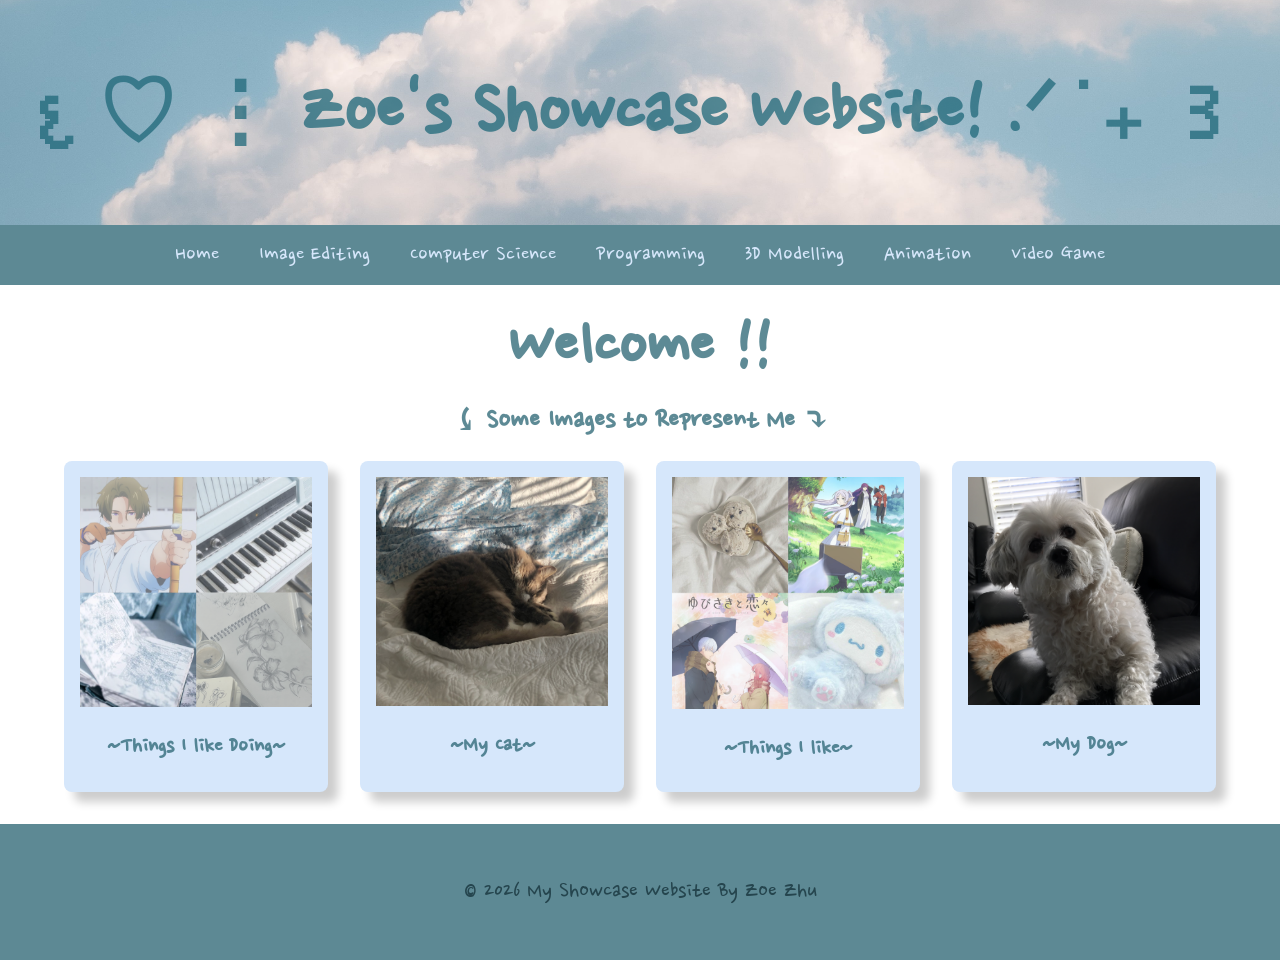
==== index.html @ 84641f57 "Changed year" ====
<!DOCTYPE html>
<html lang="en">

<head>
    <meta charset="UTF-8">
    <meta name="viewport" content="width=device-width, initial-scale=1.0">
    <link rel="stylesheet" href="style.css">
    <title>𐔌 ㅤ♡  ⋮ Zoe's Showcase Website  .ᐟ  ֹ   ₊ ꒱</title>
    <link rel="icon" type="image/png" sizes="16x16" href="file:///Users/zoe/Downloads/favicon-16x16.png">
    <link href="https://fonts.googleapis.com/css2?family=Nanum+Pen+Script&display=swap" rel="stylesheet">
</head>
<!-- This is the main body of the website- ALL your content goes AFTER the <body> tag and before the </body> tag -->
<body>

    <!-- The Hero Section -------------------------------------------------------------------------------------- -->
    <section class="hero">
        <div class="hero-text">𐔌 ㅤ♡  ⋮ Zoe's Showcase Website!  .ᐟ  ֹ   ₊ ꒱</div>
    </section>

        <!-- Navigation Bar -->
    <nav class="navbar">
        <ul>
            <li><a href="index.html">Home</a></li>
            <li><a href="Image Editing.html">Image Editing</a></li>
            <li><a href="Computer Science.html">Computer Science</a></li>
            <li><a href="Programming.html">Programming</a></li>
            <li><a href="3D Modelling.html">3D Modelling</a></li>
            <li><a href="Animation.html">Animation</a></li>
            <li><a href="Video Game.html">Video Game</a></li>
        </ul>
    </nav>

    <h1>Welcome !!</h1> 
    <h3>⤹ Some Images to Represent Me ⤵</h3>
    <!-- Topic one ------------------------------------------------------------------------------------------------- -->
    <!-- The First Topic Section -->

        <!-- now a three column grid of images -->
        <div class="topic-content">
            <!-- one "card" which includes an image with a text below it -->
            <div class="topic-card">
                <img src="images/Things I like doing.png" alt="Things I Like Doing">
                <h2 class="topic-card-text">~Things I like Doing~</h2>
            </div>
            <div class="topic-card">
                <img src="images/Tutu.png" alt="Picture of my cat!">
                <h2 class="topic-card-text">~My Cat~</h2>
            </div>
            <div class="topic-card">
                <img src="images/Things I like.png" alt="Things I Like">
                <h2 class="topic-card-text">~Things I like~</h2>
            </div>
             <div class="topic-card">
                <img src="images/Mini.png" alt="My dog">
                <h2 class="topic-card-text">~My Dog~</h2>
            </div>
        </div>
    </section>
<!-- End of topic one------------------------------------------------------------------------------------------ -->

<!-- Copy and paste the section from above to make your next section -->

    <!--Header with links to different parts of the website ---------------------------------------------------- -->

<!-- A Simple Website Footer ------------------------------------------------------------------------------ --> 
 <footer class="footer"> <p>&copy; 2026 My Showcase Website By Zoe Zhu</p> </footer>  

<!-- The end of the whole page- no more content after this! -->
</body>
</html>
---- style.css ----
/* A simple css reset */
body,
html {
    margin: 0;
    padding: 0;
    height: 100%;
    /* The Font Family- Really important!! */
    font-family: 'Nanum Pen Script', cursive;
    box-sizing: border-box;
    background-repeat: no-repeat;
    background-size: 1761px 993px;
    background-position: center;
}

/* reset for images to ensure they ar 100% of the parent container width */
img {
    width: 100%;
}

/* The hero section styling- use your OWN Hero Image URL here */
.hero {
    background-image: url("images/clouds.jpg");
    height: 25vh;
    background-size: cover;
    background-position: center;
    display: flex;
    justify-content: center;
    align-items: center;
    color: #1e6779c0;
    text-align: center;
    position: relative;
}

/* BIG text styling for the hero section text */
.hero-text {
    font-size: 5em;
    font-weight: bold;
}

/* nice big font on a banner style background */
.topic-title{
    color: #d6e7fb;
    font-size: 100px;
    padding: 0.1em 3em;
    background-color: #38c9edc0;
    text-align: center;
}

h1 {
  font-size: 70px;
  line-height: 0.5;
  text-align: center;
  color: #286372c0;
}

h3 { 
  font-size: 30px;
  line-height: 0.5;
  text-align: center;
  color: #286372c0;
}

/* Three column grid with a nice big gap */
.topic-content{
    display: grid;
    grid-template-columns: repeat(4, 1fr);
    gap: 2em;
    /* bring the whole section in off the sides of the page */
    width: 90%;
    /* top margin of 3em and center right/left */
    margin: 2em auto;
}

/* Styling for the individual topic cards rounded edges background color and a drop shadow */
.topic-card{
    background-color: #d6e7fb;
    color: #286372c0;
    padding: 1em;
    border-radius: 0.5em;
    box-shadow: 10px 10px 10px rgba(0, 0, 0, 0.2);
}

/* Styling for the topic card titles */
.topic-card-text{ 
    font-size: 1.5em;
    margin-bottom: 0.5em;
    /* center align text */
    text-align: center;
}


/* Styling for a footer section to take a bit of spcae at the bottom of the page */
.footer{
    background-color: #286372c0;
    color: #d6e7fb;
    text-align: center;
    font-size: 1.5em;
    padding: 1em 1em;
}

/* Navigation Bar */
.navbar {
    background-color: #286372c0;
    padding: 15px 0;
    position: sticky;
    top: 0; 
    z-index: 1000;
}

.navbar ul {
    list-style: none;
    display: flex;
    justify-content: center;
    gap: 40px;
    margin: 0;
    padding: 0;
}

.navbar a {
    text-decoration: none;
    font-family: 'Nanum Pen Script', cursive;
    font-size: 24px;
    color: #d6e7fb;
    transition: 0.3s;
}

.navbar a:hover {
    color: #1b454fc0;
}

.topic-card {
    transition: transform 0.3s ease, box-shadow 0.3s ease;
    position: relative; /* allows z-index to work */
}

.topic-card:hover {
    transform: translateY(-12px) scale(1.07);
    box-shadow: 18px 18px 25px rgba(0, 0, 0, 0.25);
    z-index: 10;
}

p {
    font-size: 25px;
    text-align: center;
    line-height: 1.5;
    color: #132f37c0;
}
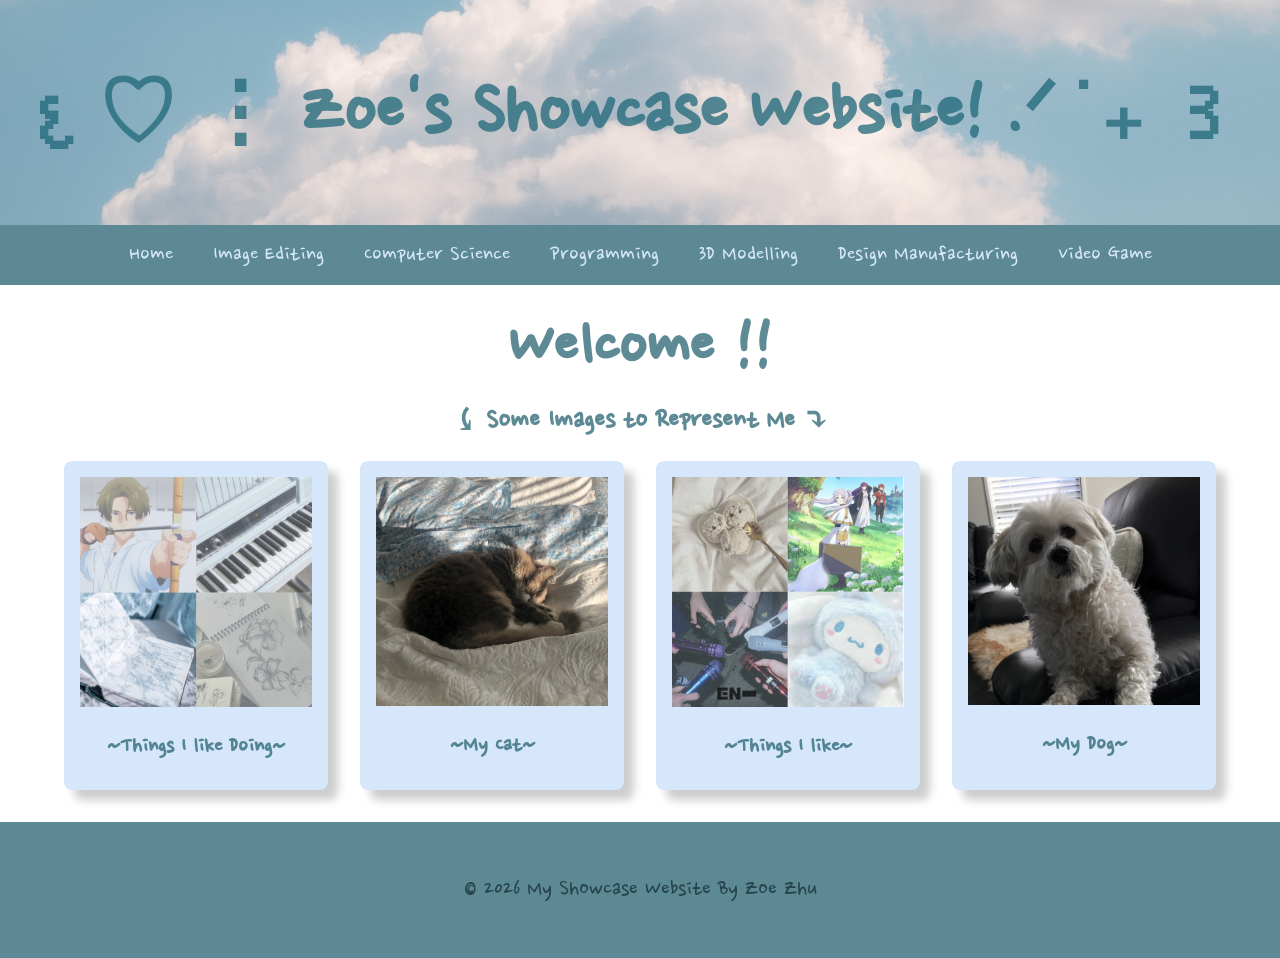
==== commit 5c6361d6: "Design Manufacturing" ====
--- a/index.html
+++ b/index.html
@@ -25,7 +25,7 @@
             <li><a href="Computer Science.html">Computer Science</a></li>
             <li><a href="Programming.html">Programming</a></li>
             <li><a href="3D Modelling.html">3D Modelling</a></li>
-            <li><a href="Animation.html">Animation</a></li>
+            <li><a href="Animation.html">Design Manufacturing</a></li>
             <li><a href="Video Game.html">Video Game</a></li>
         </ul>
     </nav>
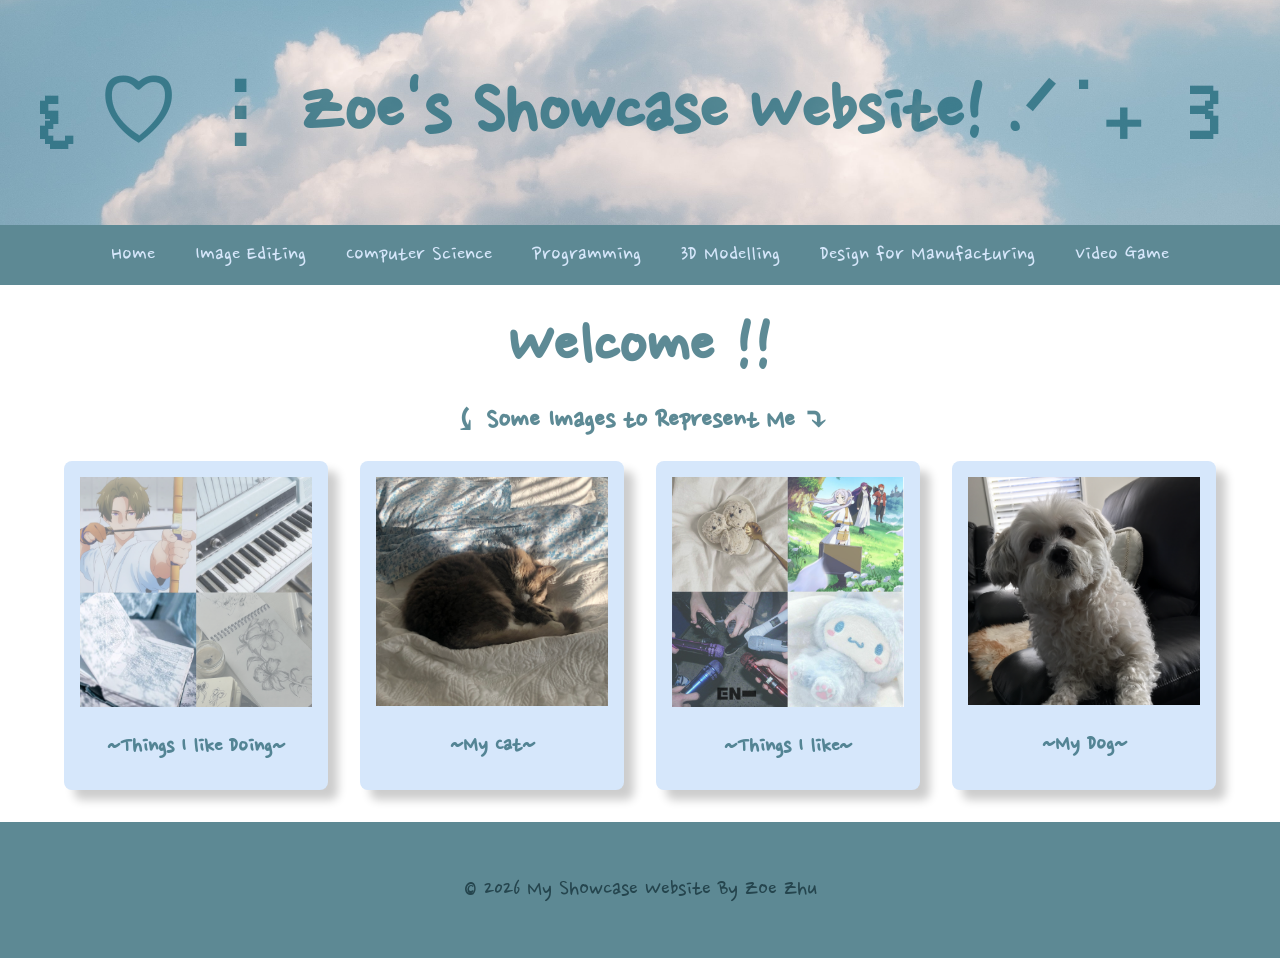
==== commit 7191c470: "Design for Manufacturing" ====
--- a/index.html
+++ b/index.html
@@ -25,7 +25,7 @@
             <li><a href="Computer Science.html">Computer Science</a></li>
             <li><a href="Programming.html">Programming</a></li>
             <li><a href="3D Modelling.html">3D Modelling</a></li>
-            <li><a href="Animation.html">Design Manufacturing</a></li>
+            <li><a href="Animation.html">Design for Manufacturing</a></li>
             <li><a href="Video Game.html">Video Game</a></li>
         </ul>
     </nav>
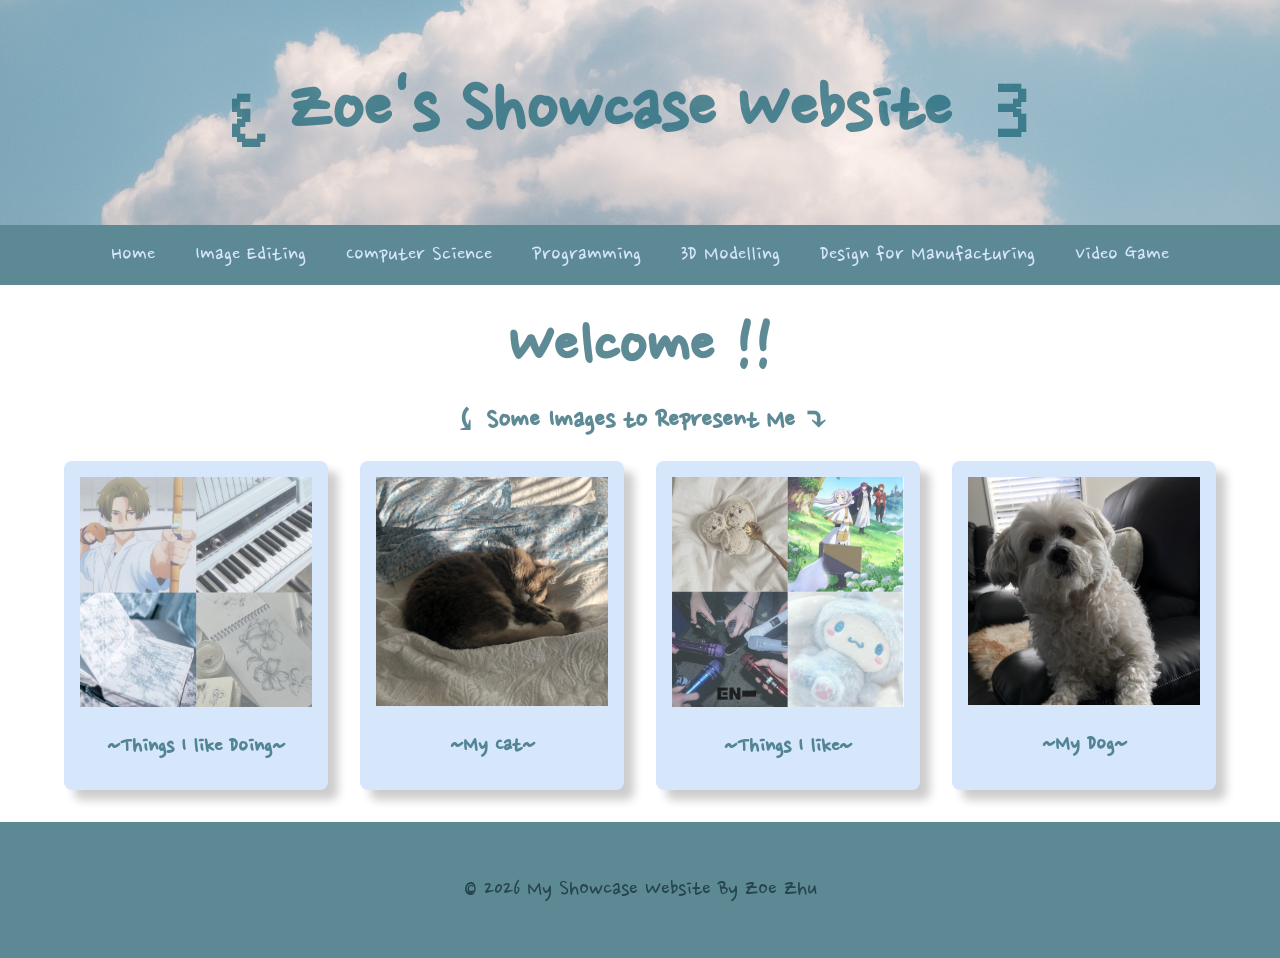
==== commit be3a48b4: "text" ====
--- a/index.html
+++ b/index.html
@@ -5,7 +5,7 @@
     <meta charset="UTF-8">
     <meta name="viewport" content="width=device-width, initial-scale=1.0">
     <link rel="stylesheet" href="style.css">
-    <title>𐔌 ㅤ♡  ⋮ Zoe's Showcase Website  .ᐟ  ֹ   ₊ ꒱</title>
+    <title>𐔌  Zoe's Showcase Website  ꒱</title>
     <link rel="icon" type="image/png" sizes="16x16" href="file:///Users/zoe/Downloads/favicon-16x16.png">
     <link href="https://fonts.googleapis.com/css2?family=Nanum+Pen+Script&display=swap" rel="stylesheet">
 </head>
@@ -14,7 +14,7 @@
 
     <!-- The Hero Section -------------------------------------------------------------------------------------- -->
     <section class="hero">
-        <div class="hero-text">𐔌 ㅤ♡  ⋮ Zoe's Showcase Website!  .ᐟ  ֹ   ₊ ꒱</div>
+        <div class="hero-text">𐔌  Zoe's Showcase Website  ꒱</div>
     </section>
 
         <!-- Navigation Bar -->
@@ -25,7 +25,7 @@
             <li><a href="Computer Science.html">Computer Science</a></li>
             <li><a href="Programming.html">Programming</a></li>
             <li><a href="3D Modelling.html">3D Modelling</a></li>
-            <li><a href="Animation.html">Design for Manufacturing</a></li>
+            <li><a href="Design for Manufacturing.html">Design for Manufacturing</a></li>
             <li><a href="Video Game.html">Video Game</a></li>
         </ul>
     </nav>
@@ -34,7 +34,7 @@
     <h3>⤹ Some Images to Represent Me ⤵</h3>
     <!-- Topic one ------------------------------------------------------------------------------------------------- -->
     <!-- The First Topic Section -->
-
+   <section class="topic-section"> 
         <!-- now a three column grid of images -->
         <div class="topic-content">
             <!-- one "card" which includes an image with a text below it -->
--- a/style.css
+++ b/style.css
@@ -144,4 +144,14 @@
     text-align: center;
     line-height: 1.5;
     color: #132f37c0;
-}+}
+
+.programming-box {
+    max-width: 1000px;        
+    margin: 20px auto; 
+    padding: 10px;         
+    background-color: #d6e7fb;
+    border: 1px solid #b3cae3; 
+    border-radius: 12px;  
+    box-shadow: 18px 18px 25px rgba(0, 0, 0, 0.25);
+}
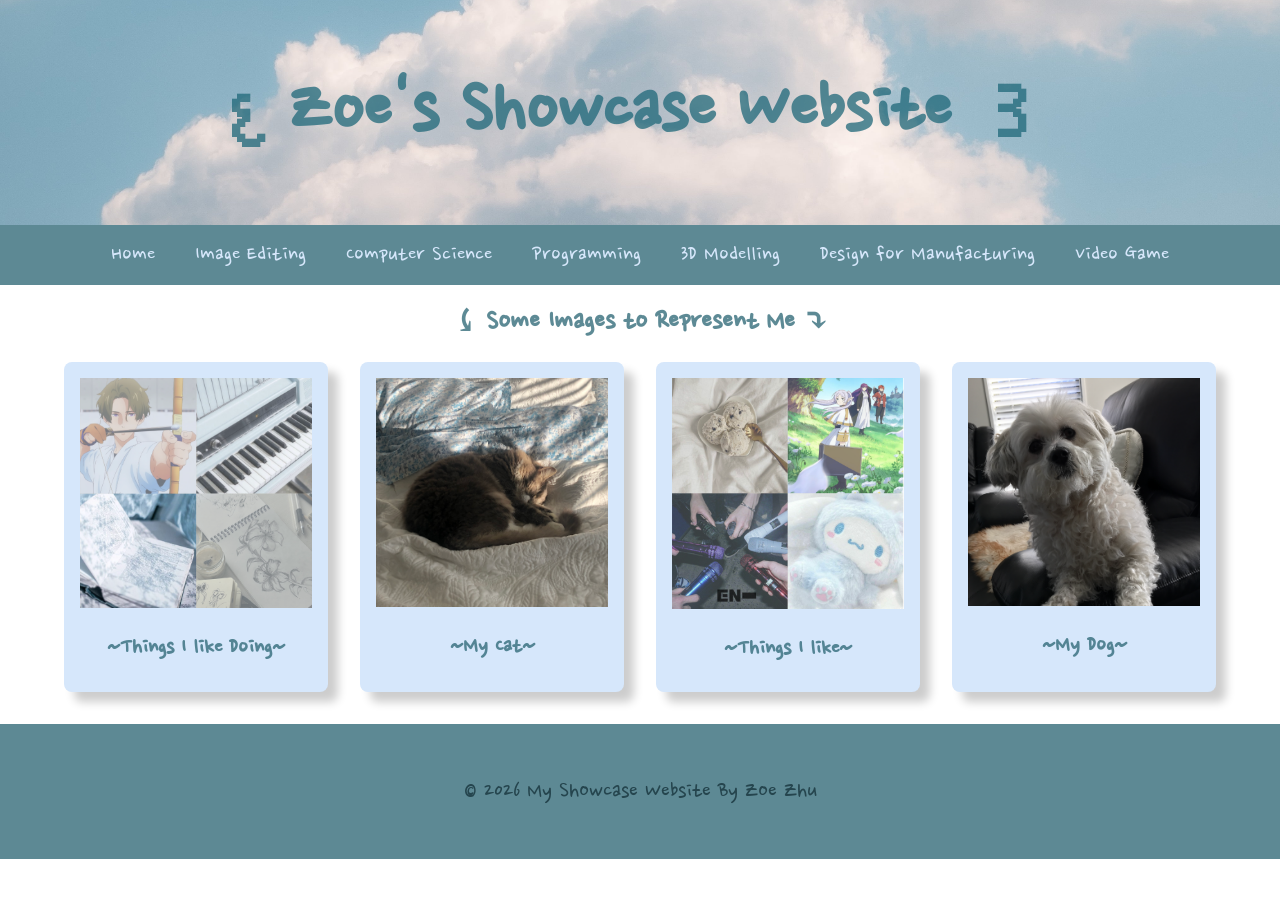
==== commit 18d38dc2: "txt" ====
--- a/index.html
+++ b/index.html
@@ -30,7 +30,6 @@
         </ul>
     </nav>
 
-    <h1>Welcome !!</h1> 
     <h3>⤹ Some Images to Represent Me ⤵</h3>
     <!-- Topic one ------------------------------------------------------------------------------------------------- -->
     <!-- The First Topic Section -->
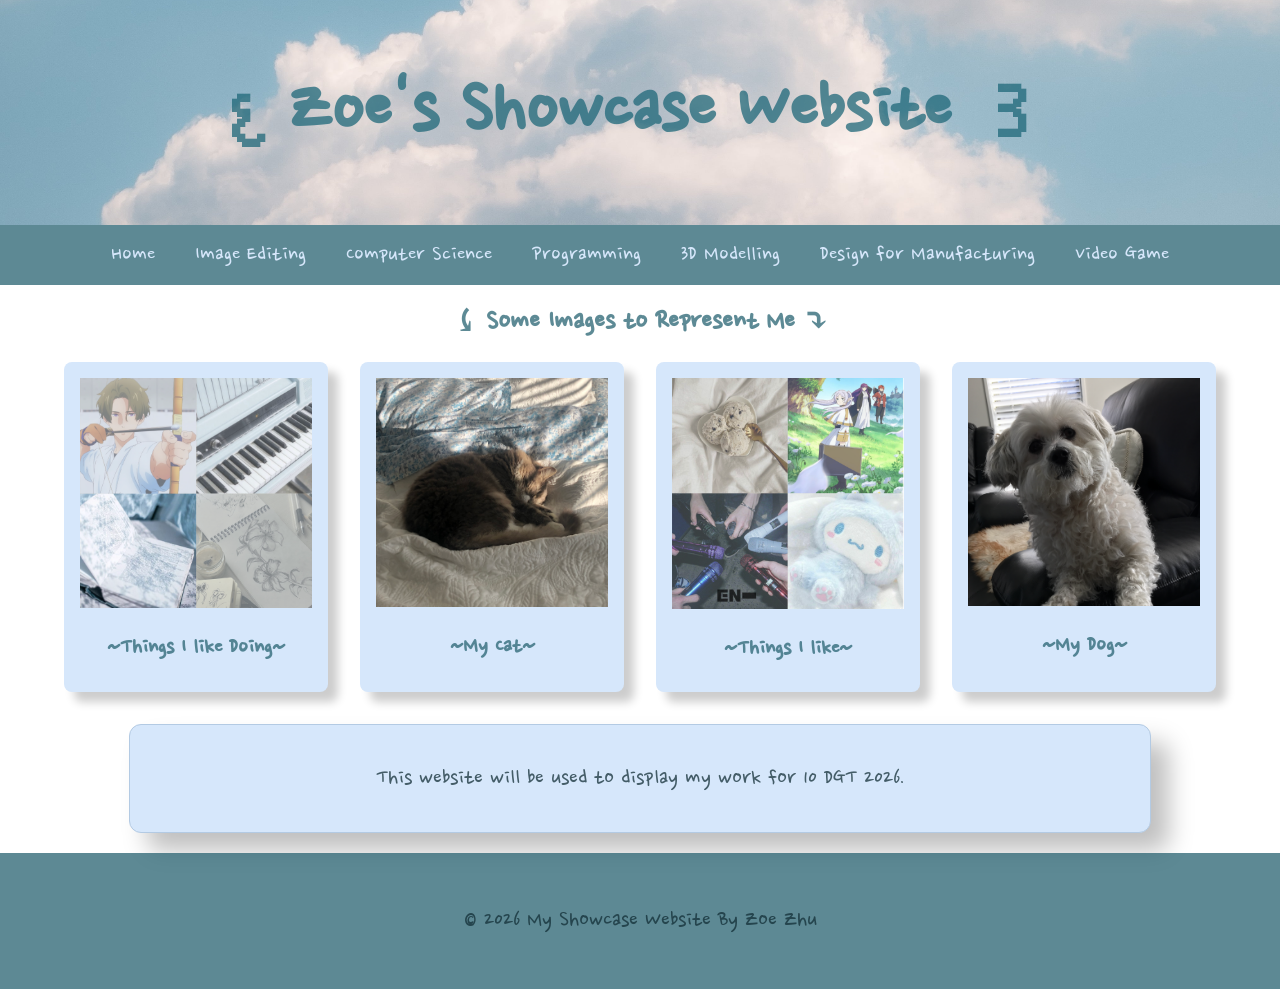
==== commit 772a6bf3: "txt" ====
--- a/index.html
+++ b/index.html
@@ -57,6 +57,9 @@
     </section>
 <!-- End of topic one------------------------------------------------------------------------------------------ -->
 
+<div class="programming-box">
+    <p class="Image Editing">This website will be used to display my work for 10 DGT 2026.</p>
+</div>
 <!-- Copy and paste the section from above to make your next section -->
 
     <!--Header with links to different parts of the website ---------------------------------------------------- -->
